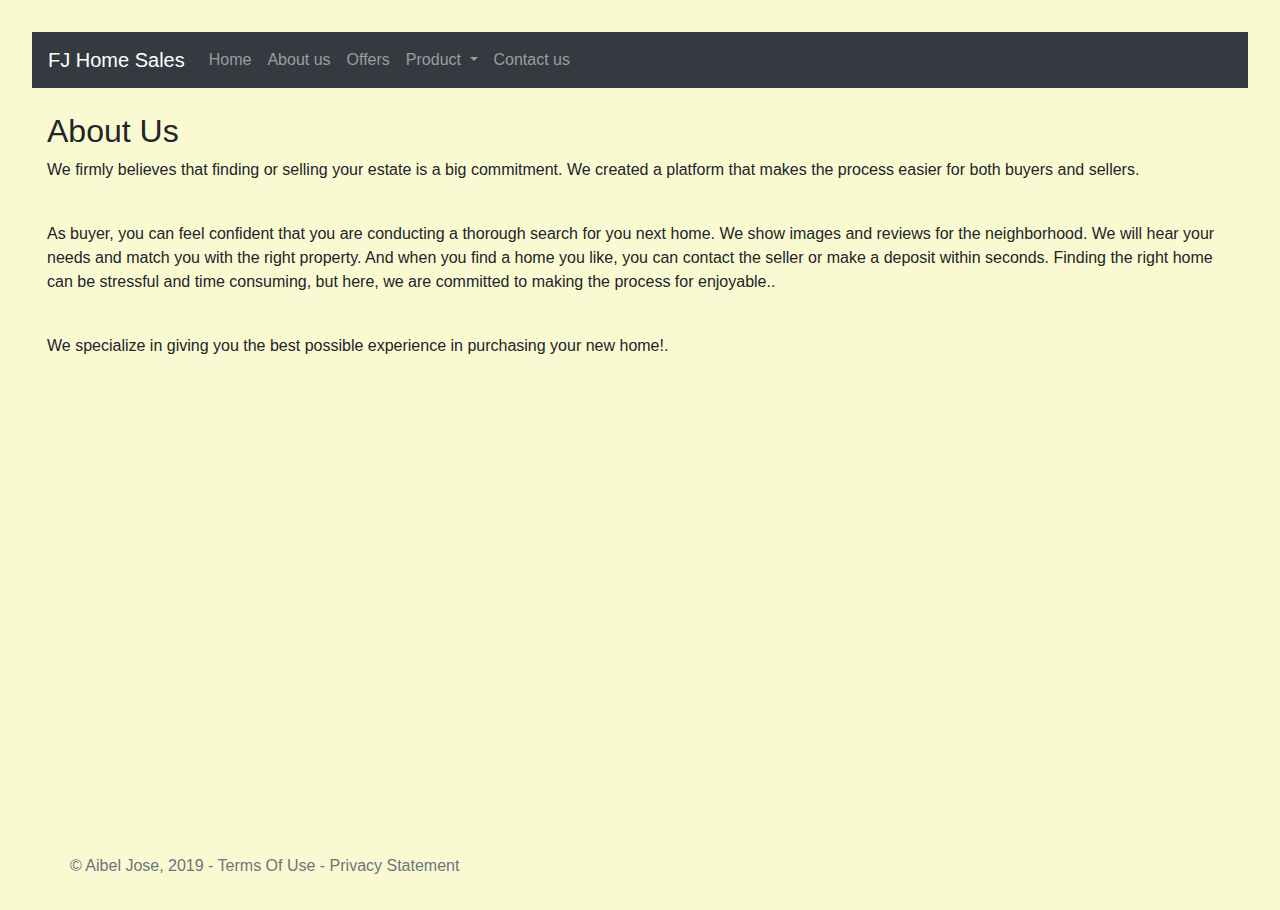
==== about us.html @ 1e7676d3 "initial commit" ====
<!DOCTYPE html>
<html lang="en">
<head>
  <meta charset="UTF-8">
  <title>My Test Page</title>
  <link rel="stylesheet" href="https://stackpath.bootstrapcdn.com/bootstrap/4.3.1/css/bootstrap.min.css" integrity="sha384-ggOyR0iXCbMQv3Xipma34MD+dH/1fQ784/j6cY/iJTQUOhcWr7x9JvoRxT2MZw1T" crossorigin="anonymous"></head>
<link href="main.css" rel="stylesheet" >
<body>

<div class="container-fluid">
  <div class="row">

    <nav class="navbar navbar-expand-md
                    justify-content-start
                    bg-dark navbar-dark
                    col-12">
      <!-- Brand -->
      <a class="navbar-brand" href="index.html">FJ Home Sales</a>
      <!-- Responsive Button for the smaller menu -->
      <button class="navbar-toggler" type="button"
              data-toggle="collapse" data-target="#collapsibleNavbar">
        <span class="navbar-toggler-icon"></span>
      </button>
      <!-- Links -->
      <div class="collapse navbar-collapse" id="collapsibleNavbar">
        <ul class="navbar-nav">
          <li class="nav-item">
            <a class="nav-link" href="index.html">Home</a>
          </li>
          <li class="nav-item">
            <a class="nav-link" href="about.html">About us</a>
          </li>
          <li class="nav-item">
            <a class="nav-link" href="about.html">Offers</a>
          </li>
          <!-- Dropdown -->
          <li class="nav-item dropdown">
            <a class="nav-link dropdown-toggle" href="#" id="navbardrop" data-toggle="dropdown">
              Product
            </a>
            <div class="dropdown-menu">
              <a class="dropdown-item" href="product.html">Product</a>
              <a class="dropdown-item" href="features.html">Features</a>

          <li class="nav-item">
            <a class="nav-link" href="contact.html">Contact us</a>

          </li>

        </ul>
      </div>
    </nav>

  </div>
  <br>
  <h2>
    About Us
  </h2>
  <p>
    We firmly believes that finding or selling your estate is a big commitment. We created a platform that makes the process easier for both buyers and sellers.

  </p> <br>
  <p>As buyer, you can feel confident that you are conducting a thorough search for you next home. We show images and reviews for the neighborhood. We will hear your needs and match you with the right property. And when you find a home you like, you can contact the seller or make a deposit within seconds. Finding the right home can be stressful and time consuming, but here, we are committed to making the process for enjoyable..</p> <br>

  <p>We specialize in giving you the best possible experience in purchasing your new home!.</p>

  <br><br><br><br><br><br><br><br><br><br><br><br><br><br><br><br><br><br><br><br>
  <footer class="footer page-footer font-small ">
    <div class="container">
      <div class="row">
        <span class="text-muted">&copy; Aibel Jose, 2019 -  Terms Of Use  -  Privacy Statement</span>
      </div>
    </div>
  </footer>

  <script src="https://code.jquery.com/jquery-3.3.1.slim.min.js" integrity="sha384-q8i/X+965DzO0rT7abK41JStQIAqVgRVzpbzo5smXKp4YfRvH+8abtTE1Pi6jizo" crossorigin="anonymous"></script>
  <script src="https://cdnjs.cloudflare.com/ajax/libs/popper.js/1.14.7/umd/popper.min.js" integrity="sha384-UO2eT0CpHqdSJQ6hJty5KVphtPhzWj9WO1clHTMGa3JDZwrnQq4sF86dIHNDz0W1" crossorigin="anonymous"></script>
  <script src="https://stackpath.bootstrapcdn.com/bootstrap/4.3.1/js/bootstrap.min.js" integrity="sha384-JjSmVgyd0p3pXB1rRibZUAYoIIy6OrQ6VrjIEaFf/nJGzIxFDsf4x0xIM+B07jRM" crossorigin="anonymous"></script>
</body>

</html>
---- main.css ----
/* the styles for the elements */
body {
    font-family: Arial, Helvetica, sans-serif;
    font-size: 100%;



    padding: 2em;
    background-color: lightgoldenrodyellow;
}
main h1{
    font-size: 150%;
    background-color: white;
    border: #931420 5px double;
    border-radius: 15px;
    padding: 10px;
    box-shadow: 3px 3px 3px 3px black;
    text-indent: 45px;
}
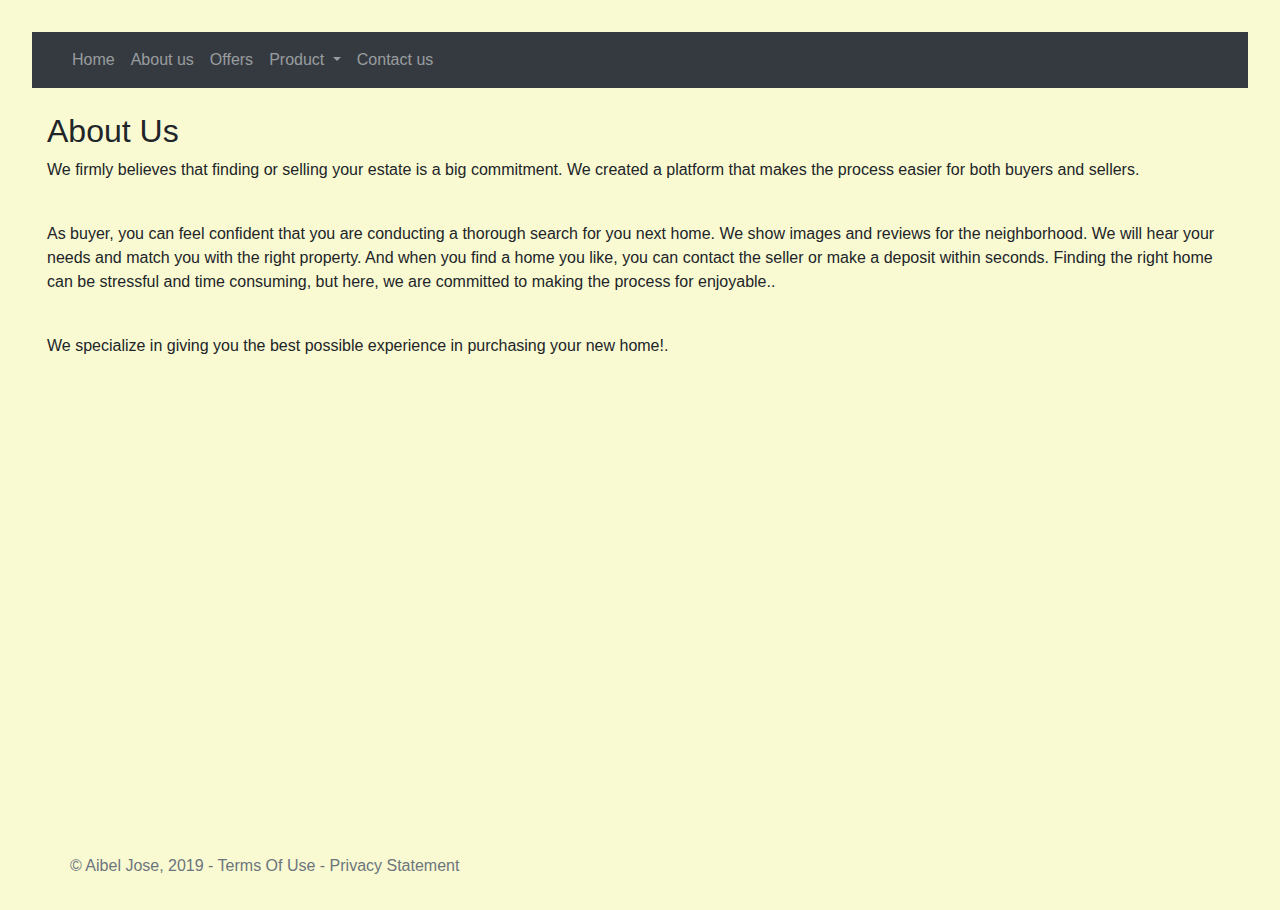
==== commit 7e5c17a5: "Update about us.html" ====
--- a/about us.html
+++ b/about us.html
@@ -15,7 +15,7 @@
                     bg-dark navbar-dark
                     col-12">
       <!-- Brand -->
-      <a class="navbar-brand" href="index.html">FJ Home Sales</a>
+      <a class="navbar-brand" href="index.html"></a>
       <!-- Responsive Button for the smaller menu -->
       <button class="navbar-toggler" type="button"
               data-toggle="collapse" data-target="#collapsibleNavbar">
@@ -78,4 +78,4 @@
   <script src="https://stackpath.bootstrapcdn.com/bootstrap/4.3.1/js/bootstrap.min.js" integrity="sha384-JjSmVgyd0p3pXB1rRibZUAYoIIy6OrQ6VrjIEaFf/nJGzIxFDsf4x0xIM+B07jRM" crossorigin="anonymous"></script>
 </body>
 
-</html>+</html>
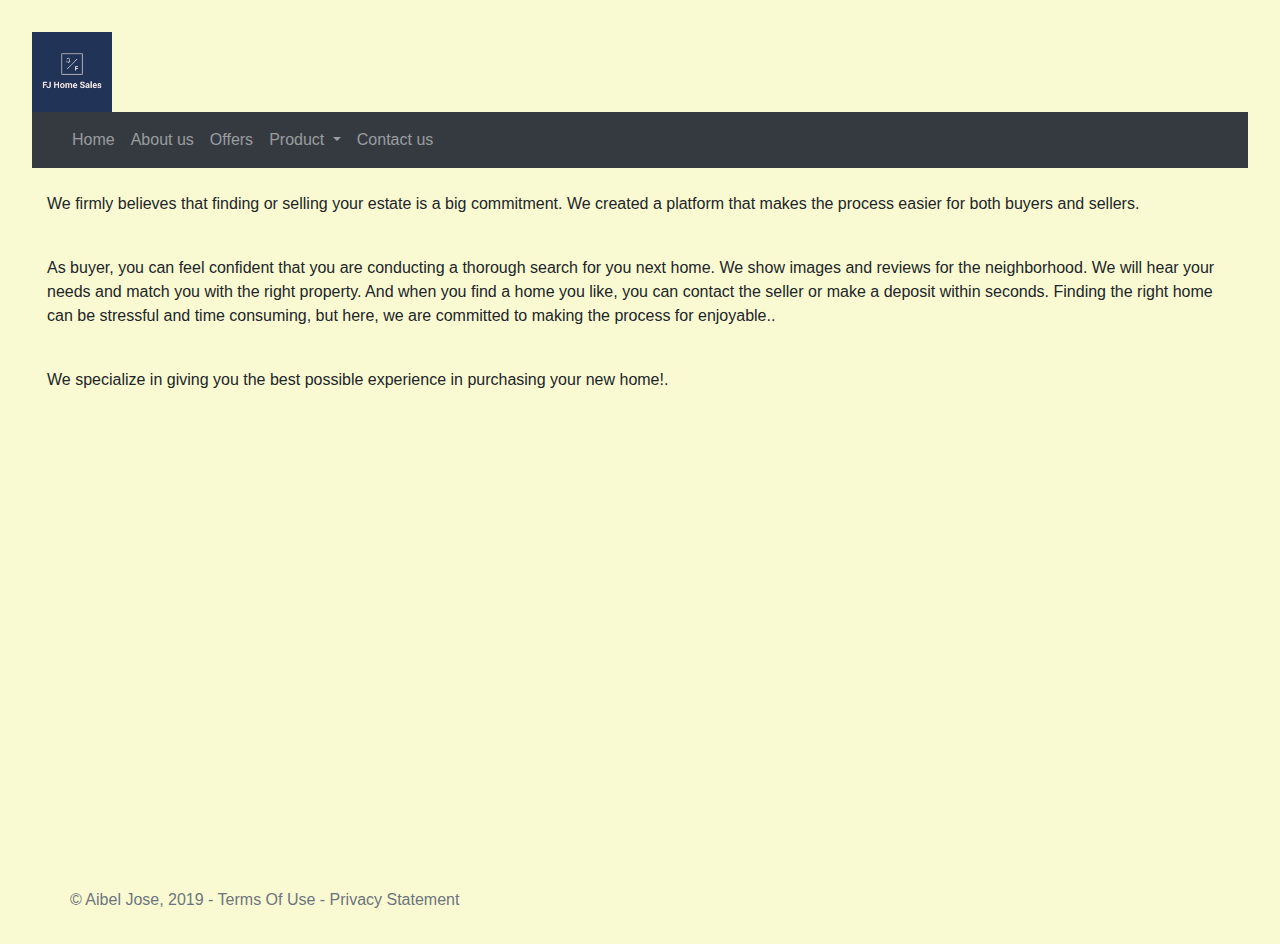
==== commit 0ffd2b4c: "Update about us.html" ====
--- a/about us.html
+++ b/about us.html
@@ -6,6 +6,10 @@
   <link rel="stylesheet" href="https://stackpath.bootstrapcdn.com/bootstrap/4.3.1/css/bootstrap.min.css" integrity="sha384-ggOyR0iXCbMQv3Xipma34MD+dH/1fQ784/j6cY/iJTQUOhcWr7x9JvoRxT2MZw1T" crossorigin="anonymous"></head>
 <link href="main.css" rel="stylesheet" >
 <body>
+<header>
+
+    <img src="FJ Home Sales_logo.gif" height="80"
+       alt="FJ Home Sales_logo">
 
 <div class="container-fluid">
   <div class="row">
@@ -53,9 +57,7 @@
 
   </div>
   <br>
-  <h2>
-    About Us
-  </h2>
+  
   <p>
     We firmly believes that finding or selling your estate is a big commitment. We created a platform that makes the process easier for both buyers and sellers.
 
